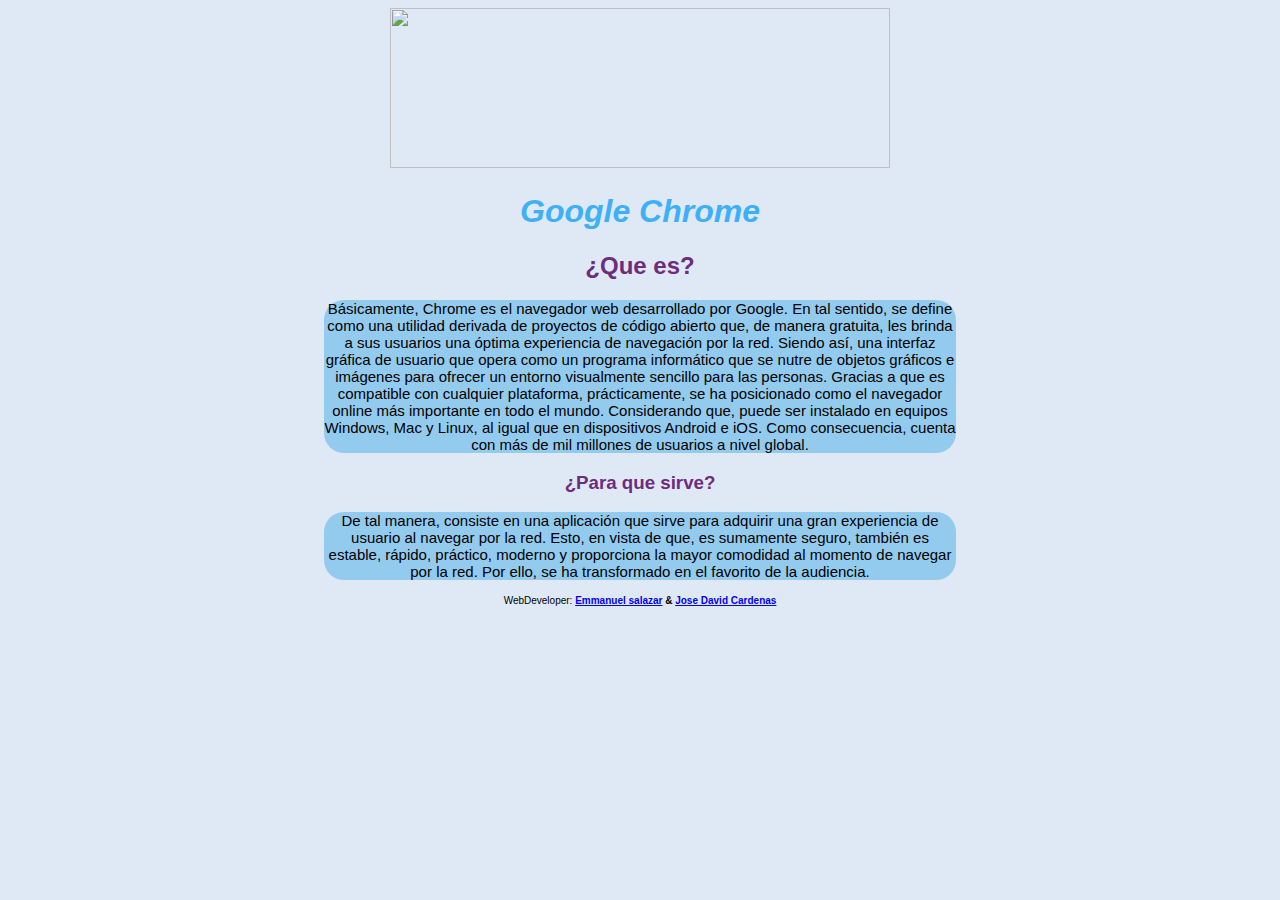
==== index.html @ 1728c5a7 "Profe lo amo" ====
<!DOCTYPE html>
<html>
<head>
	<link href="styles/styles.css" rel="stylesheet" type="text/css">
	<meta charset="utf-8">
	<meta name="viewport" content="width=device-width, initial-scale=1">
	<title>This is not Easter Egg</title>
</head>
<body>
	<center>
		<img src="img/google.png" height="160px" width="500px">
	</center>
	<div>
		<h1><i><strong>Google Chrome</strong></i></h1>
	</div>
		<div>
			<h2>¿Que es?</h2>
		</div>
		<div id="p1">
			<p >Básicamente, Chrome es el navegador web desarrollado por Google. En tal sentido, se define como una utilidad derivada de proyectos de código abierto que, de manera gratuita, les brinda a sus usuarios una óptima experiencia de navegación por la red. Siendo así, una interfaz gráfica de usuario que opera como un programa informático que se nutre de objetos gráficos e imágenes para ofrecer un entorno visualmente sencillo para las personas.
            Gracias a que es compatible con cualquier plataforma, prácticamente, se ha posicionado como el navegador online más importante en todo el mundo. Considerando que, puede ser instalado en equipos Windows, Mac y Linux, al igual que en dispositivos Android e iOS. Como consecuencia, cuenta con más de mil millones de usuarios a nivel global.</p>
		</div>
		<div>
			<h3>¿Para que sirve?</h3>
		</div>
		<div id="p1">
			<p>De tal manera, consiste en una aplicación que sirve para adquirir una gran experiencia de usuario al navegar por la red. Esto, en vista de que, es sumamente seguro, también es estable, rápido, práctico, moderno y proporciona la mayor comodidad al momento de navegar por la red. Por ello, se ha transformado en el favorito de la audiencia.</p>
		</div>
		<div>

		</div>
</body>
<footer>
				WebDeveloper: <strong><a href="profile/Emmanuel.html">Emmanuel salazar<a> & <a href="profile/yoshi.html">Jose David Cardenas<a></strong>
			</footer>
</html>
---- styles/styles.css ----
body{
    background-color: #dfe9f5;
    font-family: 'Quicksand', sans-serif;
}
div{
    margin-right: 25%;
    margin-left: 25%;
    text-align: center;
}
h1{    
    color: #3db0f7;
}

h2{
    color:  #6d2c7d;
}
h3{
    color:  #6d2c7d;
}
p{
    color: #black;
    font-size: 15px;
}
hr{
    height: 5px;
  margin-left: 25%;
  margin-right: 25%;
  background-color: lightskyblue;
}

#p1{
    background-color: #93cbef;
    border-radius: 20px;
}
footer {
    font-family: 'Smooch Sans', sans-serif;
    font-size: 10px;
    text-align: center;
}
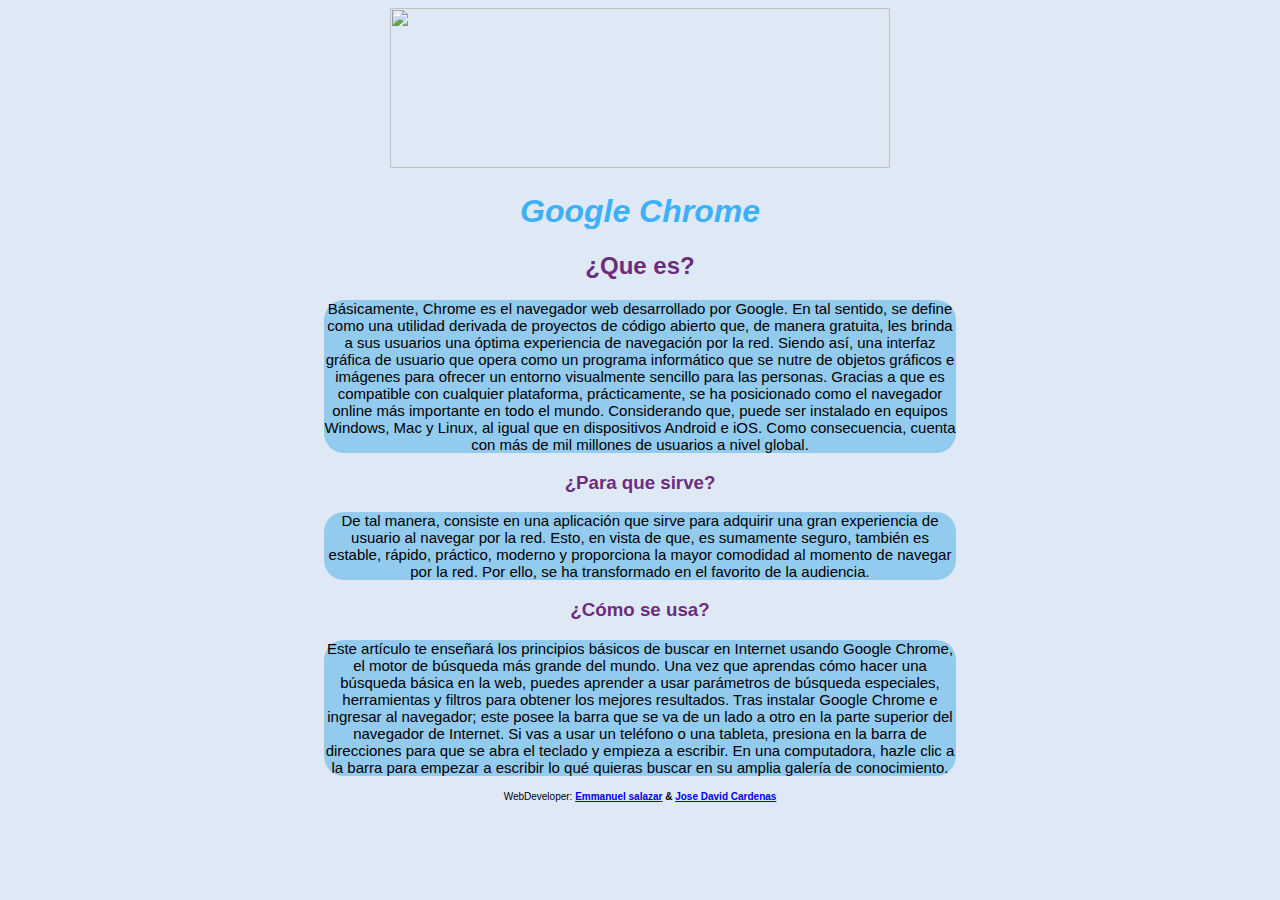
==== commit 382a6f56: "Add mor information" ====
--- a/index.html
+++ b/index.html
@@ -8,7 +8,7 @@
 </head>
 <body>
 	<center>
-		<img src="img/google.png" height="160px" width="500px">
+		<img src="img/gulagula.png" height="160px" width="500px">
 	</center>
 	<div>
 		<h1><i><strong>Google Chrome</strong></i></h1>
@@ -27,7 +27,11 @@
 			<p>De tal manera, consiste en una aplicación que sirve para adquirir una gran experiencia de usuario al navegar por la red. Esto, en vista de que, es sumamente seguro, también es estable, rápido, práctico, moderno y proporciona la mayor comodidad al momento de navegar por la red. Por ello, se ha transformado en el favorito de la audiencia.</p>
 		</div>
 		<div>
-
+			<h3>¿Cómo se usa?</h3>
+		</div>
+		<div id="p1">
+			<p> Este artículo te enseñará los principios básicos de buscar en Internet usando Google Chrome, el motor de búsqueda más grande del mundo. Una vez que aprendas cómo hacer una búsqueda básica en la web, puedes aprender a usar parámetros de búsqueda especiales, herramientas y filtros para obtener los mejores resultados.
+            Tras instalar Google Chrome e ingresar al navegador; este posee la barra que se va de un lado a otro en la parte superior del navegador de Internet. Si vas a usar un teléfono o una tableta, presiona en la barra de direcciones para que se abra el teclado y empieza a escribir. En una computadora, hazle clic a la barra para empezar a escribir lo qué quieras buscar en su amplia galería de conocimiento.</p>
 		</div>
 </body>
 <footer>
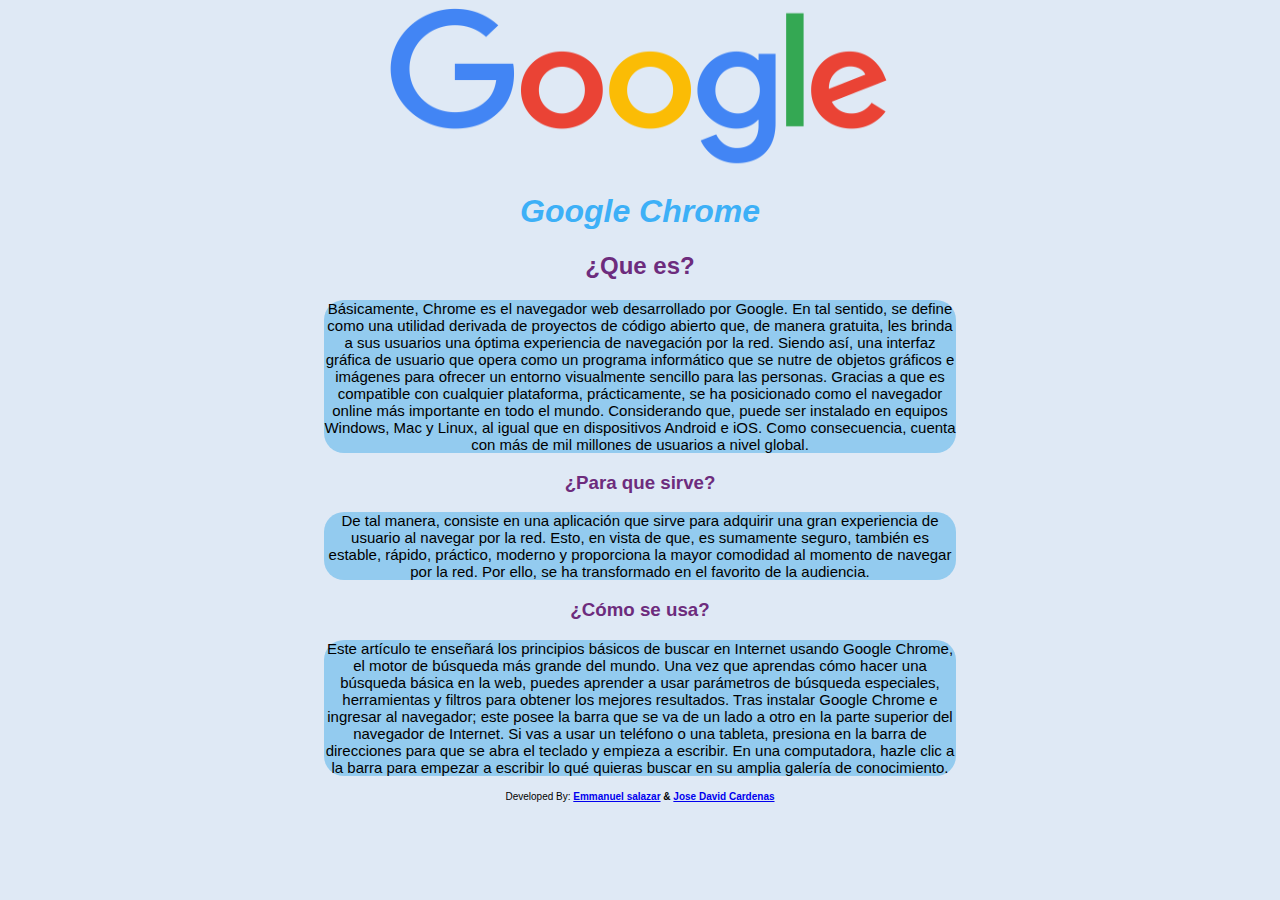
==== commit 279ffe48: "Update Footer" ====
--- a/index.html
+++ b/index.html
@@ -8,7 +8,7 @@
 </head>
 <body>
 	<center>
-		<img src="img/gulagula.png" height="160px" width="500px">
+		<img src="profile/img/gulagula.png" height="160px" width="500px">
 	</center>
 	<div>
 		<h1><i><strong>Google Chrome</strong></i></h1>
@@ -35,6 +35,6 @@
 		</div>
 </body>
 <footer>
-				WebDeveloper: <strong><a href="profile/Emmanuel.html">Emmanuel salazar<a> & <a href="profile/yoshi.html">Jose David Cardenas<a></strong>
+				Developed By: <strong><a href="profile/Emmanuel.html">Emmanuel salazar<a> & <a href="profile/yoshi.html">Jose David Cardenas<a></strong>
 			</footer>
-</html>+</html>
